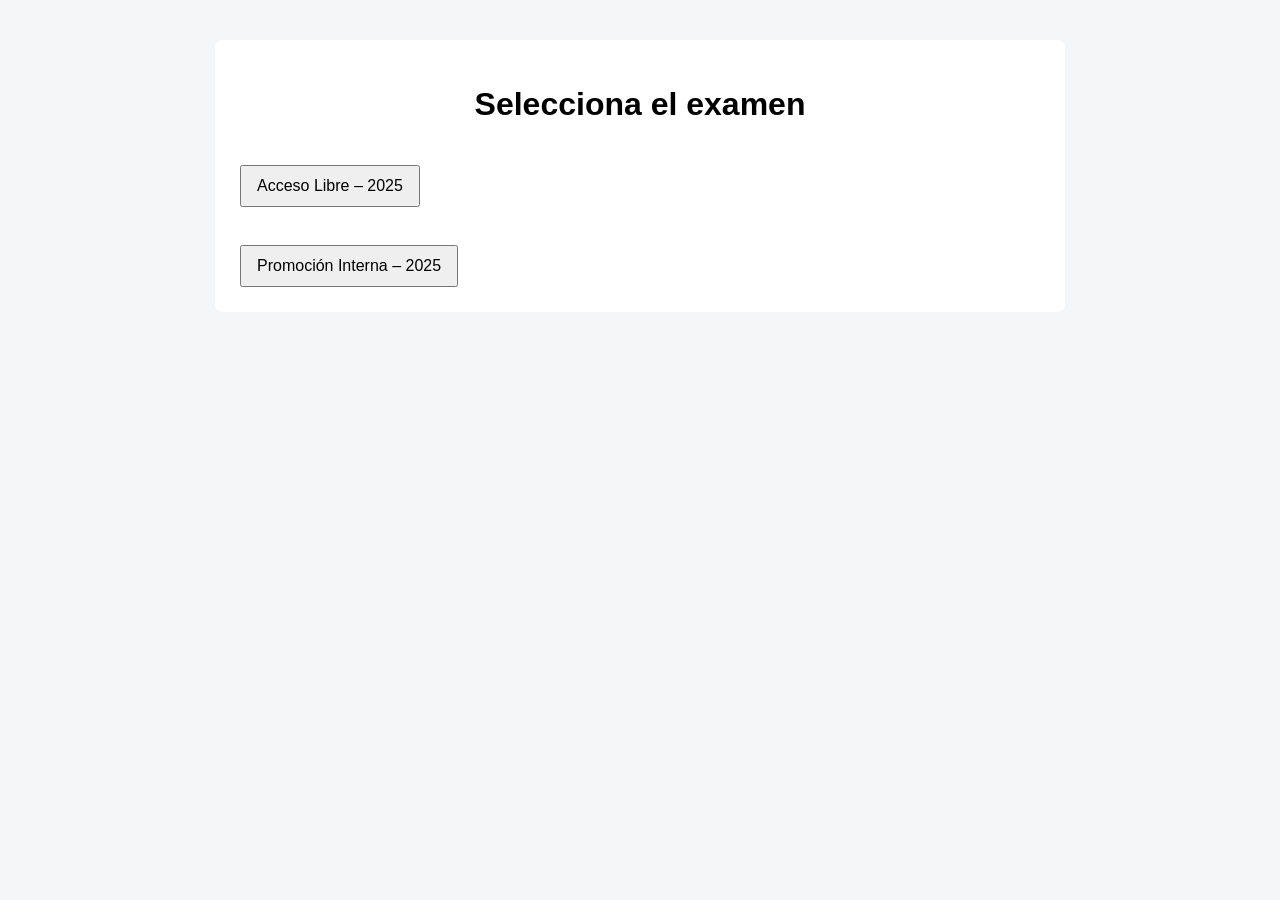
==== home.html @ b4e56eb2 "Subida ficheros" ====
<!DOCTYPE html>
<html lang="es">
<head>
  <meta charset="UTF-8">
  <title>Seleccionar examen</title>
  <link rel="stylesheet" href="styles.css">
</head>
<body>

  <div class="contenedor">
    <h1>Selecciona el examen</h1>

    <button onclick="seleccionarExamen('examenes/examen_2025.json')">
      Acceso Libre – 2025
    </button>

    <br><br>

    <button onclick="seleccionarExamen('examenes/interna_2025.json')">
      Promoción Interna – 2025
    </button>
  </div>

  <script>
    function seleccionarExamen(archivo) {
      localStorage.setItem("examenSeleccionado", archivo);
      window.location.href = "index.html";
    }
  </script>

</body>
</html>
---- styles.css ----
body {
  font-family: Arial, sans-serif;
  background: #f4f6f8;
}

.contenedor {
  max-width: 800px;
  margin: 40px auto;
  background: white;
  padding: 25px;
  border-radius: 8px;
}

h1 {
  text-align: center;
}

button {
  margin-top: 20px;
  padding: 10px 15px;
  font-size: 16px;
}

.opcion {
  display: block;
  margin: 10px 0;
}
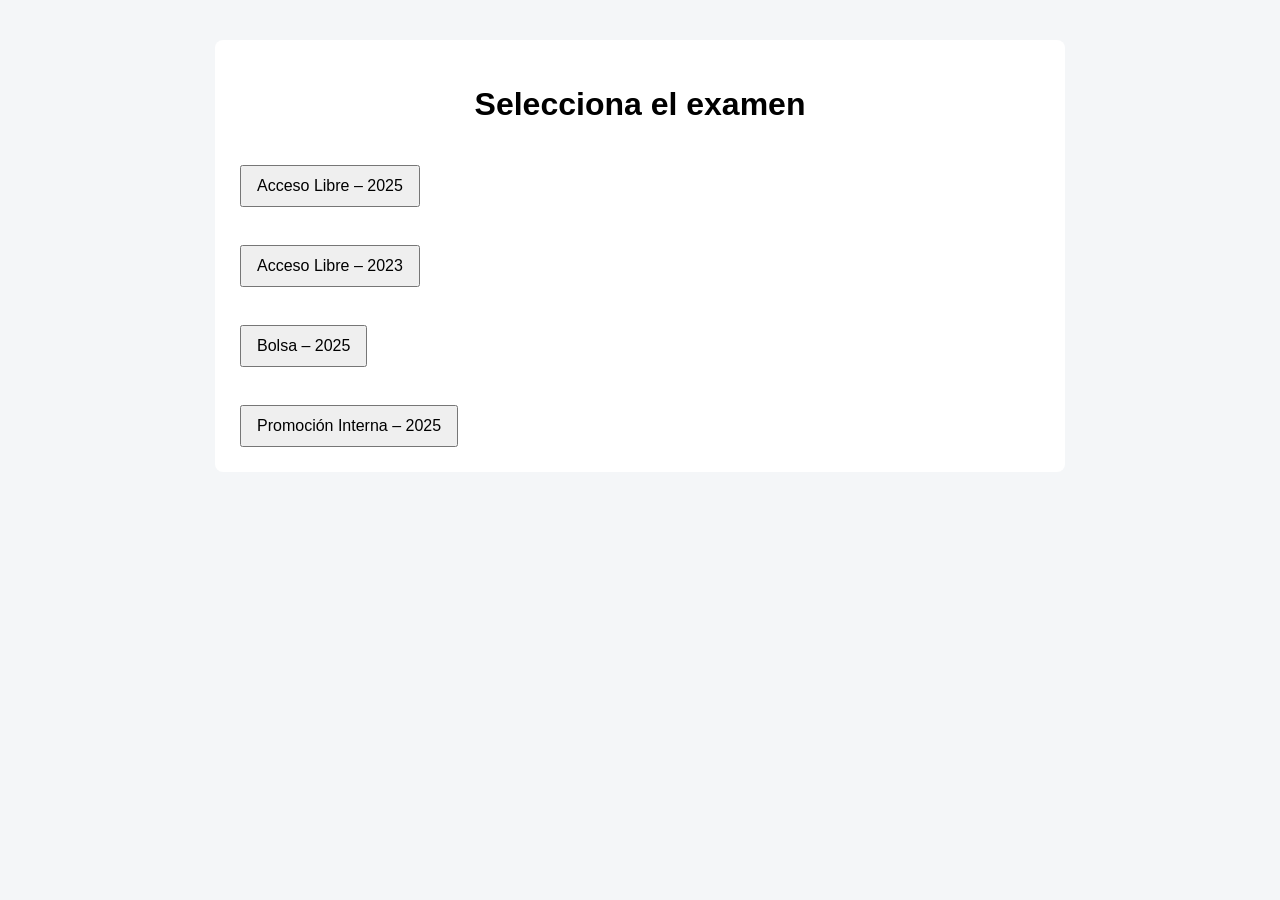
==== commit 3196d5fd: "Nuevos examenes" ====
--- a/home.html
+++ b/home.html
@@ -16,6 +16,18 @@
 
     <br><br>
 
+    <button onclick="seleccionarExamen('examenes/examen_2023.json')">
+      Acceso Libre – 2023
+    </button>
+
+    <br><br>
+
+    <button onclick="seleccionarExamen('examenes/bolsaA1_2025.json')">
+      Bolsa – 2025
+    </button>
+
+    <br><br>
+
     <button onclick="seleccionarExamen('examenes/interna_2025.json')">
       Promoción Interna – 2025
     </button>
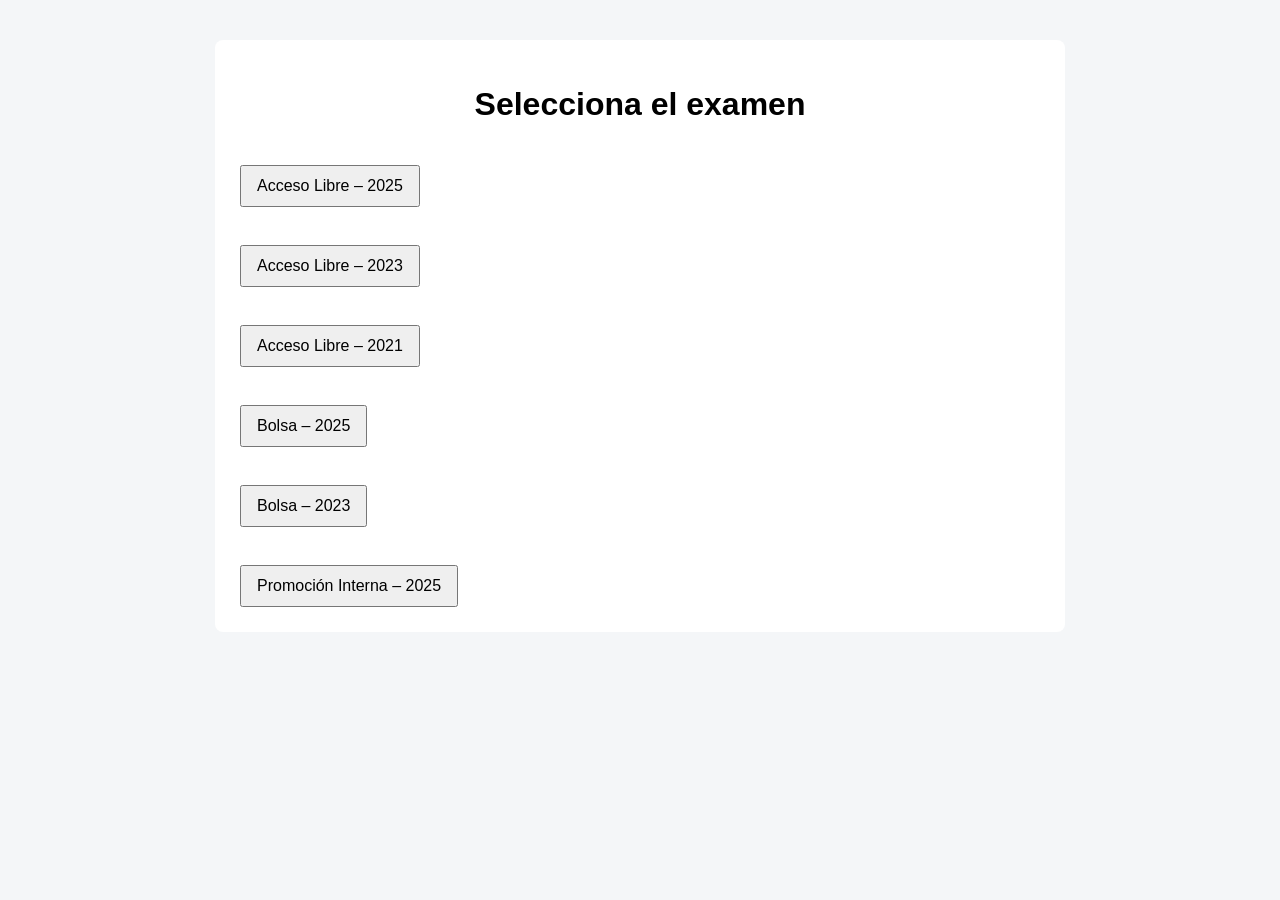
==== commit 1ca543c1: "Nuevos examenes" ====
--- a/home.html
+++ b/home.html
@@ -22,8 +22,20 @@
 
     <br><br>
 
+    <button onclick="seleccionarExamen('examenes/examen_2021.json')">
+      Acceso Libre – 2021
+    </button>
+
+    <br><br>
+
     <button onclick="seleccionarExamen('examenes/bolsaA1_2025.json')">
       Bolsa – 2025
+    </button>
+
+    <br><br>
+
+    <button onclick="seleccionarExamen('examenes/bolsaA1_2023.json')">
+      Bolsa – 2023
     </button>
 
     <br><br>
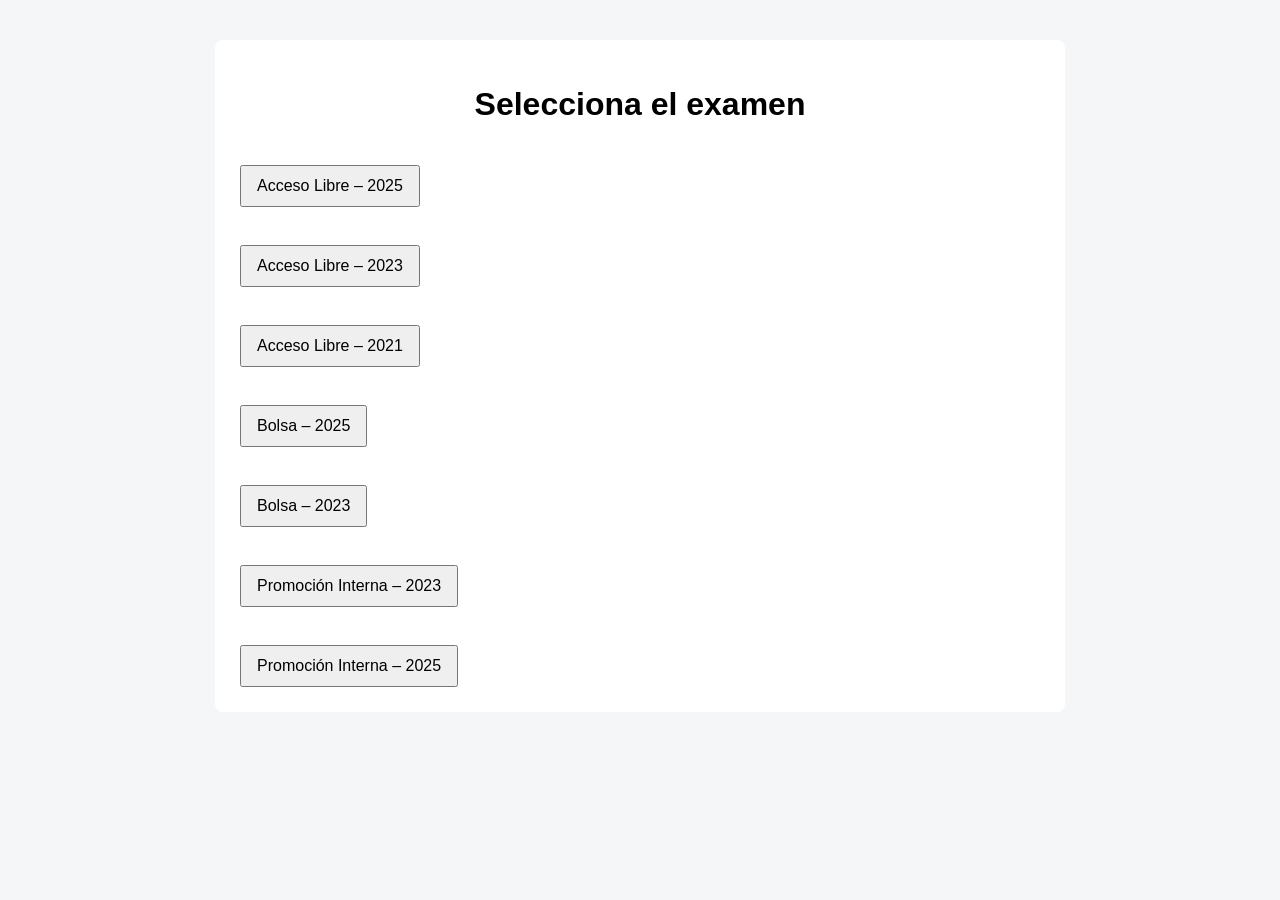
==== commit 4e346e19: "Nuevo exámen" ====
--- a/home.html
+++ b/home.html
@@ -40,6 +40,12 @@
 
     <br><br>
 
+    <button onclick="seleccionarExamen('examenes/interna_2023.json')">
+      Promoción Interna – 2023
+    </button>
+
+    <br><br>
+
     <button onclick="seleccionarExamen('examenes/interna_2025.json')">
       Promoción Interna – 2025
     </button>
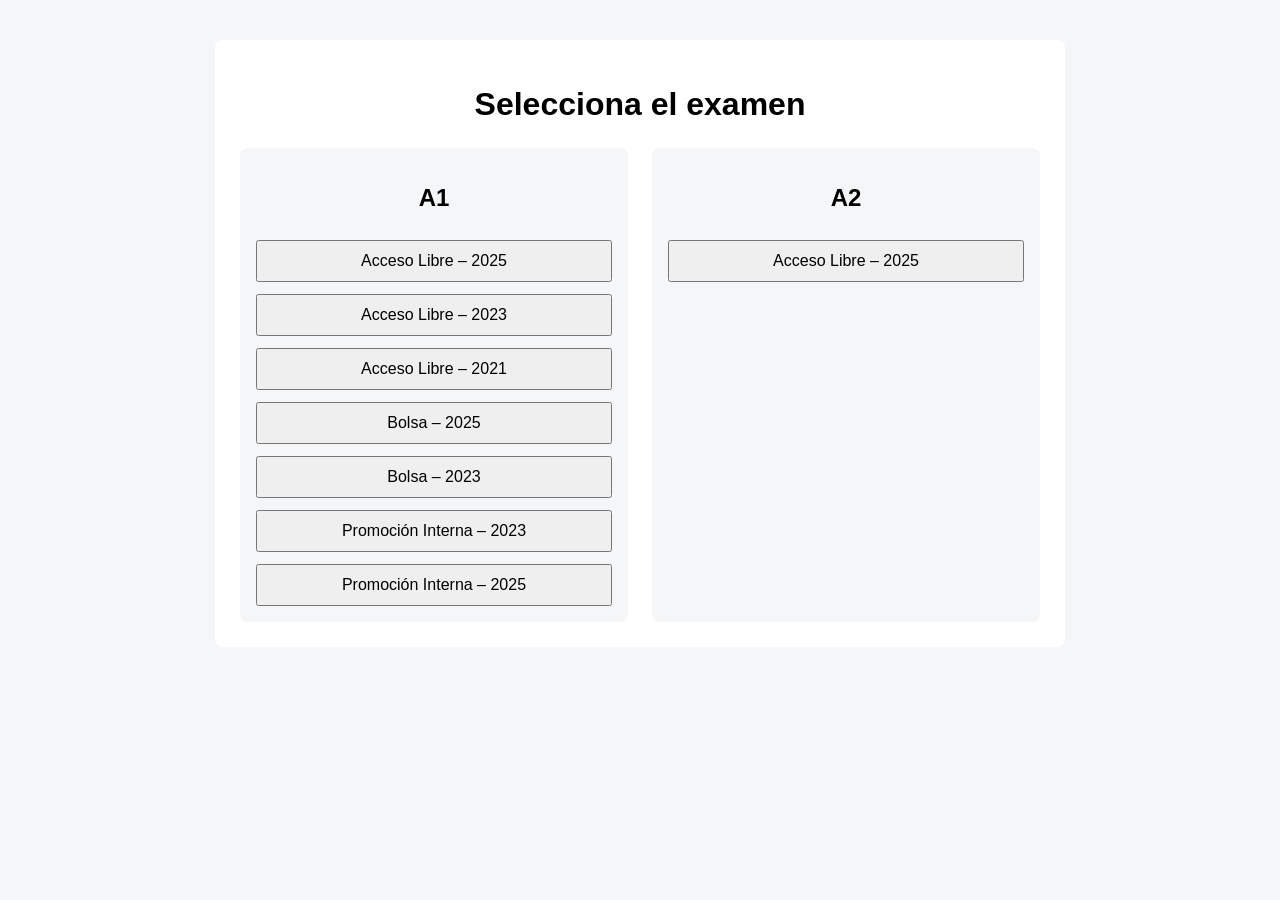
==== commit d408bce0: "Actualizar exámenes" ====
--- a/home.html
+++ b/home.html
@@ -10,45 +10,53 @@
   <div class="contenedor">
     <h1>Selecciona el examen</h1>
 
-    <button onclick="seleccionarExamen('examenes/examen_2025.json')">
-      Acceso Libre – 2025
-    </button>
+    <div class="columnas-examenes">
 
-    <br><br>
+      <!-- COLUMNA A1 -->
+      <div class="columna">
+        <h2>A1</h2>
 
-    <button onclick="seleccionarExamen('examenes/examen_2023.json')">
-      Acceso Libre – 2023
-    </button>
+        <button onclick="seleccionarExamen('examenes/examen_2025.json')">
+          Acceso Libre – 2025
+        </button>
 
-    <br><br>
+        <button onclick="seleccionarExamen('examenes/examen_2023.json')">
+          Acceso Libre – 2023
+        </button>
 
-    <button onclick="seleccionarExamen('examenes/examen_2021.json')">
-      Acceso Libre – 2021
-    </button>
+        <button onclick="seleccionarExamen('examenes/examen_2021.json')">
+          Acceso Libre – 2021
+        </button>
 
-    <br><br>
+        <button onclick="seleccionarExamen('examenes/bolsaA1_2025.json')">
+          Bolsa – 2025
+        </button>
 
-    <button onclick="seleccionarExamen('examenes/bolsaA1_2025.json')">
-      Bolsa – 2025
-    </button>
+        <button onclick="seleccionarExamen('examenes/bolsaA1_2023.json')">
+          Bolsa – 2023
+        </button>
 
-    <br><br>
+        <button onclick="seleccionarExamen('examenes/interna_2023.json')">
+          Promoción Interna – 2023
+        </button>
 
-    <button onclick="seleccionarExamen('examenes/bolsaA1_2023.json')">
-      Bolsa – 2023
-    </button>
+        <button onclick="seleccionarExamen('examenes/interna_2025.json')">
+          Promoción Interna – 2025
+        </button>
+      </div>
 
-    <br><br>
+      <!-- COLUMNA A2 -->
+      <div class="columna">
+        <h2>A2</h2>
 
-    <button onclick="seleccionarExamen('examenes/interna_2023.json')">
-      Promoción Interna – 2023
-    </button>
+        <button onclick="seleccionarExamen('examenes/a2_2025.json')">
+          Acceso Libre – 2025
+        </button>
 
-    <br><br>
+        <!-- aquí podrás añadir A2 2024, 2023, etc -->
+      </div>
 
-    <button onclick="seleccionarExamen('examenes/interna_2025.json')">
-      Promoción Interna – 2025
-    </button>
+    </div>
   </div>
 
   <script>
--- a/styles.css
+++ b/styles.css
@@ -15,13 +15,44 @@
   text-align: center;
 }
 
+/* 🔹 NUEVO: títulos de A1 / A2 */
+.columna h2 {
+  text-align: center;
+  margin-bottom: 16px;
+}
+
+/* Botones existentes */
 button {
-  margin-top: 20px;
+  margin-top: 12px;
   padding: 10px 15px;
   font-size: 16px;
+  width: 100%;
+  cursor: pointer;
 }
 
+/* Clase ya existente */
 .opcion {
   display: block;
   margin: 10px 0;
 }
+
+/* 🔹 NUEVO: layout de columnas A1 | A2 */
+.columnas-examenes {
+  display: grid;
+  grid-template-columns: 1fr 1fr;
+  gap: 24px;
+  margin-top: 25px;
+}
+
+.columna {
+  background: #f5f6f7;
+  padding: 16px;
+  border-radius: 8px;
+}
+
+/* 🔹 Responsive: en móvil una sola columna */
+@media (max-width: 768px) {
+  .columnas-examenes {
+    grid-template-columns: 1fr;
+  }
+}
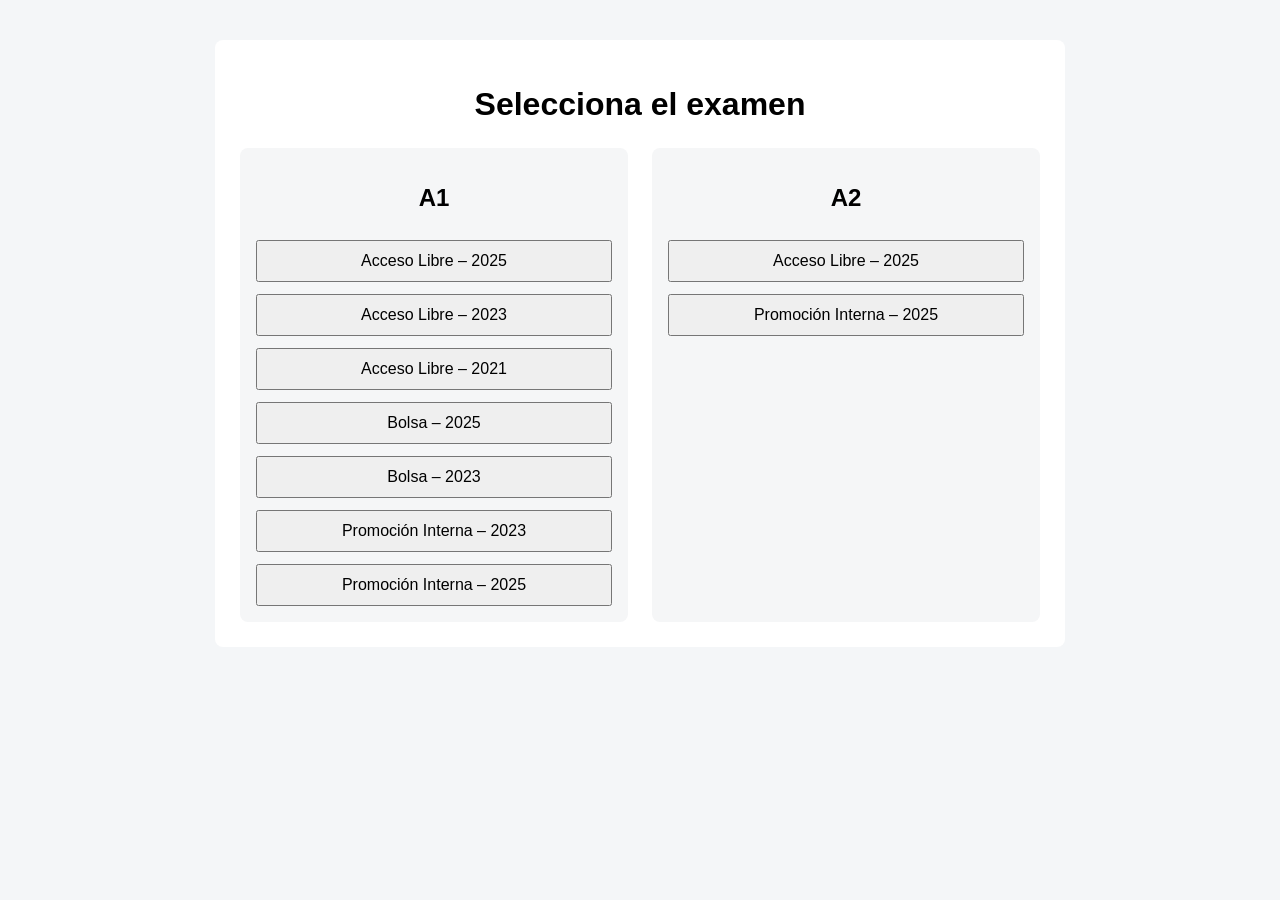
==== commit 1fcb48ae: "a2 interna 2025" ====
--- a/home.html
+++ b/home.html
@@ -53,6 +53,10 @@
           Acceso Libre – 2025
         </button>
 
+        <button onclick="seleccionarExamen('examenes/a2_interna_2025.json')">
+          Promoción Interna – 2025
+        </button>
+
         <!-- aquí podrás añadir A2 2024, 2023, etc -->
       </div>
 
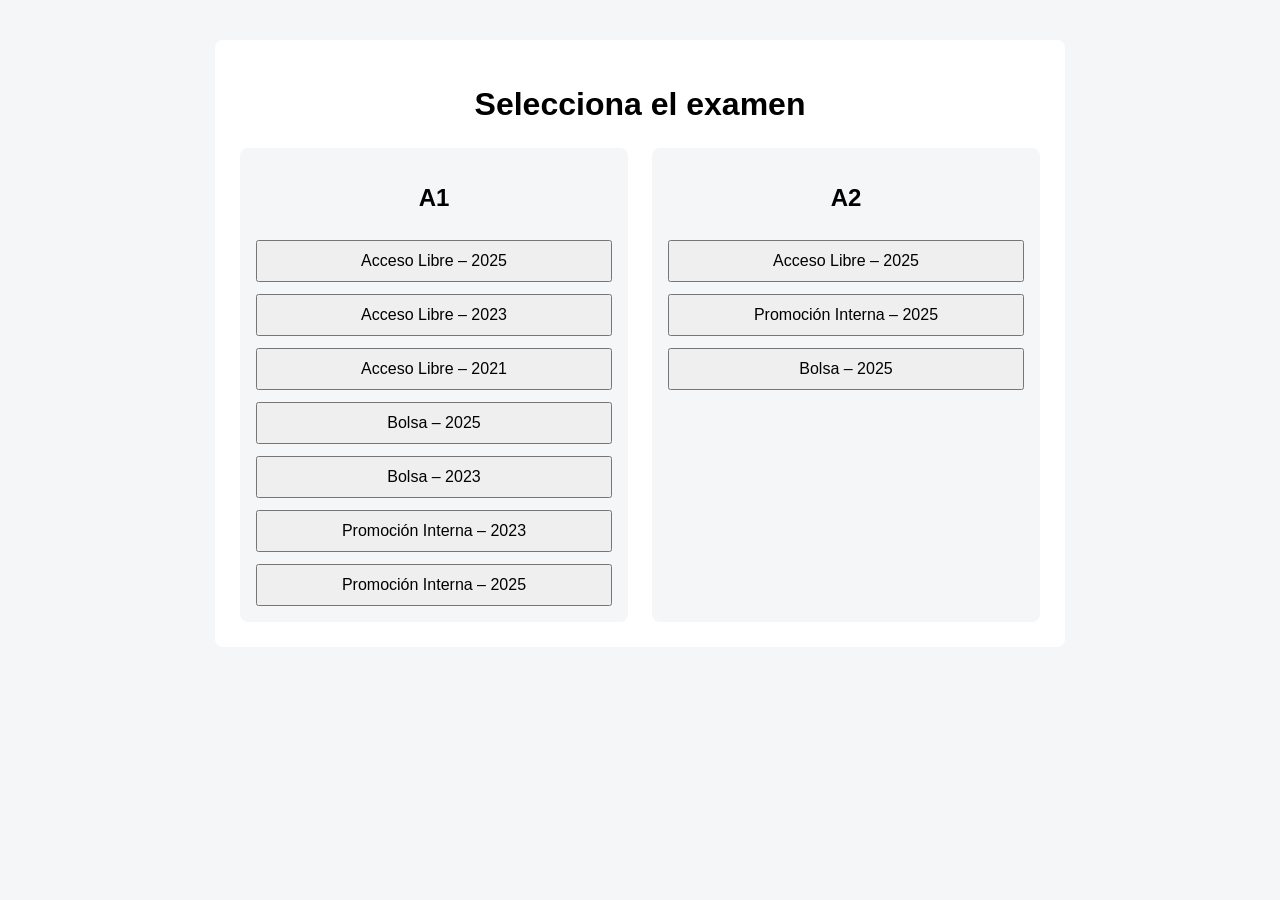
==== commit 9e66195c: "bolsa a2 2025" ====
--- a/home.html
+++ b/home.html
@@ -57,6 +57,10 @@
           Promoción Interna – 2025
         </button>
 
+        <button onclick="seleccionarExamen('examenes/bolsaA2_2025.json')">
+          Bolsa – 2025
+        </button>
+
         <!-- aquí podrás añadir A2 2024, 2023, etc -->
       </div>
 
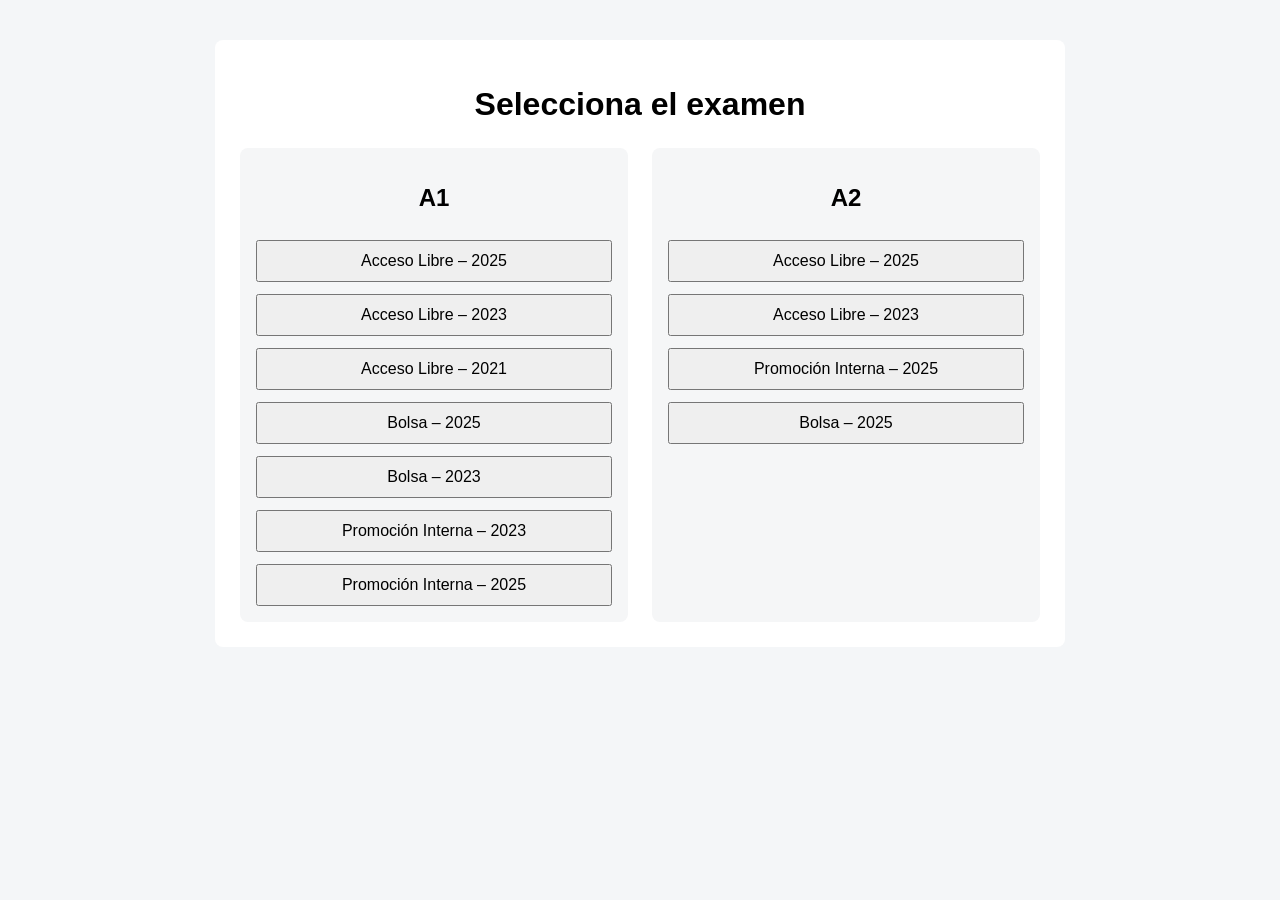
==== commit 159dfc4e: "a2 2023" ====
--- a/home.html
+++ b/home.html
@@ -53,6 +53,10 @@
           Acceso Libre – 2025
         </button>
 
+        <button onclick="seleccionarExamen('examenes/a2_2023.json')">
+          Acceso Libre – 2023
+        </button>
+
         <button onclick="seleccionarExamen('examenes/a2_interna_2025.json')">
           Promoción Interna – 2025
         </button>
--- a/styles.css
+++ b/styles.css
@@ -50,6 +50,15 @@
   border-radius: 8px;
 }
 
+.explicacion {
+  margin-top: 10px;
+  padding: 10px;
+  background: #f0f2f5;
+  border-radius: 6px;
+  color: #000;
+}
+
+
 /* 🔹 Responsive: en móvil una sola columna */
 @media (max-width: 768px) {
   .columnas-examenes {
